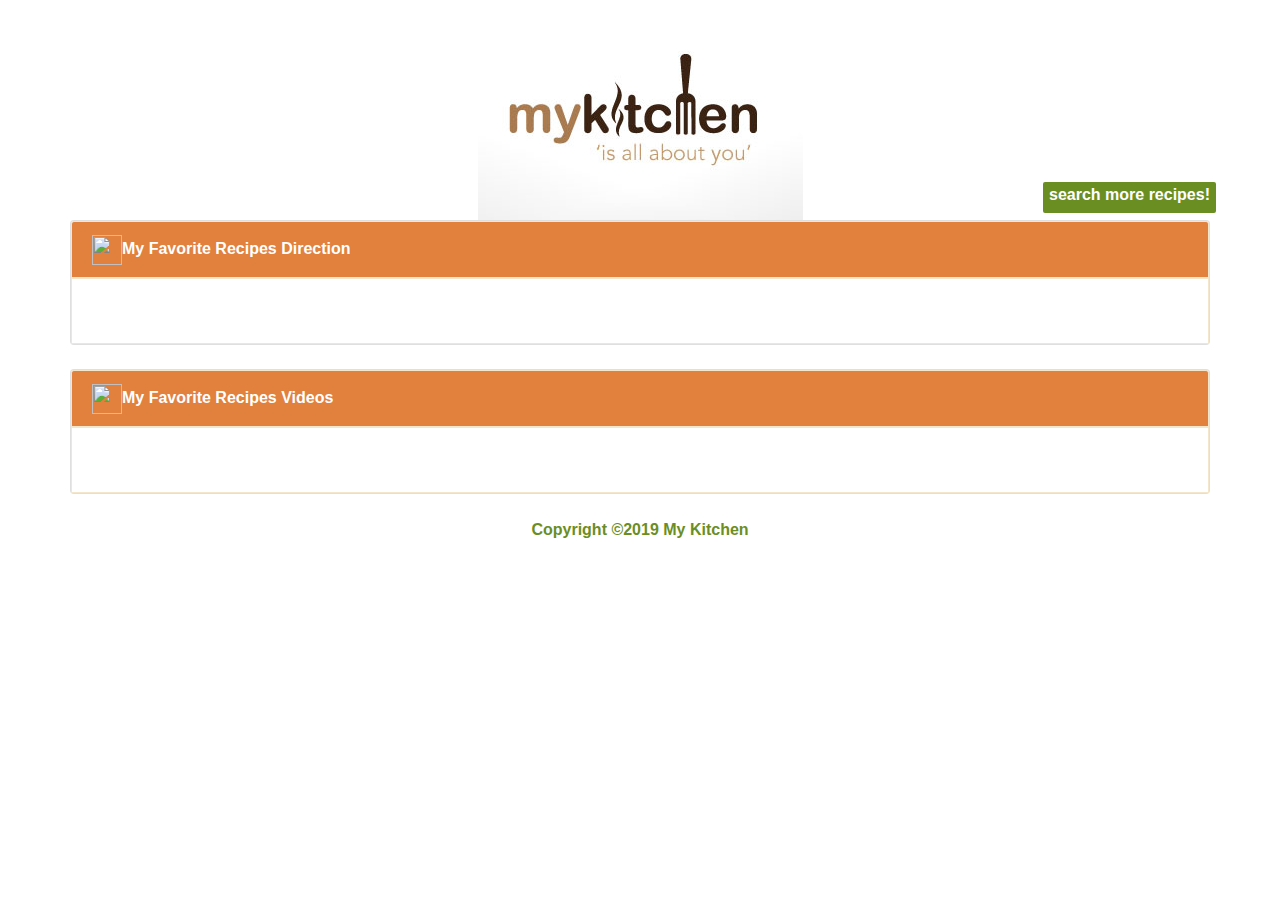
==== favorites.html @ bd4462c0 "added footer and adjusted position of 'my favorites' and 'search more recipes' buttons at the top of" ====
<!DOCTYPE html>
<html lang="en-us">

<head>
    <meta charset="UTF-8">
    <title>Recipe Searcher</title>
    <link rel="stylesheet" href="https://maxcdn.bootstrapcdn.com/bootstrap/4.0.0/css/bootstrap.min.css">
    <link rel="stylesheet" href="assets/css/style.css">
    <link rel="shortcut icon" href="assets/images/icon.png" type="image/x-icon" />
    <script src="https://cdnjs.cloudflare.com/ajax/libs/jquery/3.2.1/jquery.min.js"></script>
    <script src="https://maxcdn.bootstrapcdn.com/bootstrap/4.0.0/js/bootstrap.min.js"></script>
    <script src="https://cdnjs.cloudflare.com/ajax/libs/parsley.js/2.8.1/parsley.min.js"></script>
</head>

<body>
    
    <a href='index.html'><button class="home-btn">search more recipes!</button></a>

    <div class="container">
        <div class="jumbotron">
        </div>
        <div class="row" id="pointer">
            <div class="col-md-12">
                <div class="card mb-4">
                    <div class="card-header"><img src="assets/images/filled-white.png" style="width:30px;height:30px;" />My
                        Favorite Recipes Direction</div>
                    <div class="card-body" id="text-dump">
                        <div class="card1" id="item"></div>
                    </div>
                </div>
            </div>
        </div>
        <div class="row" id="pointer">
            <div class="col-md-12">
                <div class="card mb-4">
                    <div class="card-header"><img src="assets/images/filled-white.png" style="width:30px;height:30px;" />My
                        Favorite Recipes Videos</div>
                    <div class="card-body" id="text-dump">
                        <div class="card1" id="video"></div>
                    </div>
                </div>
            </div>
        </div>
    </div>
    <script src="assets/javascript/javascript.js"></script>

    <div class="footer-container">
        <footer>Copyright &copy2019 My Kitchen</footer>
    </div>

</body>
</html>
---- assets/css/style.css ----
a {
    color: #666;
    text-decoration: none;
}

body {
    background-image: url('../images/background.png');
    background-repeat: repeat;
}

h1 {
    font-size: 20px;
    color: rgb(27, 26, 25);
    text-align: center;
    margin-left: 60px;
    margin-bottom: 20px;
}

.jumbotron {
    background: url('../images/mykitchenlogo.png') no-repeat center center; 
    margin-bottom: -10px;
    margin-top: 20px;
    height: 210px;
    color: white;
}

#container {
    width: 740px;
    background: #fff;
    margin: auto;
}

section {
    padding: 30px 20px 20px 20px;
}

.card-header {
    background-color: rgb(231, 130, 0);
    border: 1px solid rgb(243, 230, 202);
    font-weight: bold;
    color: white;
    line-height: 30px;
}

.card-body {
    border: 1px solid rgb(243, 230, 202);
}

.form-control {
    border-color: rgb(243, 230, 202)
}

.myfavbutton{
	float: right;
    margin-top: 160px;
    margin-right: 62px;
    background-color: olivedrab;
    border: 2px solid white;
    border-radius: 3px;
    font-weight: bold;
    color: white;
    line-height: 24px;
    padding-bottom: 6px;
}

.myfavbutton:hover {
    color: olivedrab;
    background-color: rgb(222, 236, 192);
    border-color: olivedrab;
}

.home-btn{
	float: right;
    margin-top: 160px;
    margin-right: 62px;
    background-color: olivedrab;
    border: 2px solid white;
    border-radius: 4px;
    font-weight: bold;
    color: white;
    line-height: 24px;
    padding-bottom: 6px;
}

.home-btn:hover {
    color: olivedrab;
    background-color: rgb(222, 236, 192);
    border-color: olivedrab;
}

.btn-primary {
    font-size: 16px;
    background-color: olivedrab;
    border: 2px solid white;   
   font-weight: bold;
}

.btn-primary:hover {
    color: olivedrab;
    background-color: rgb(222, 236, 192);
    border: 2px solid olivedrab;
}

#search-btn {
    margin-top: 5px;
    background-color: olivedrab;
    border: 2px solid olivedrab;
    border-radius: 3px;
    font-weight: bold;
    color: white;
    line-height: 24px;
}

#search-btn:hover {
    color: olivedrab;
    background-color: rgb(222, 236, 192);
    border-color: olivedrab;
}

#results li {
    padding: 10px 0;
    border-bottom: 1px dotted #ccc;
    list-style: none;
    overflow: auto;
}
.list-left {
    float: left;
    width: 20%;
}
.list-left img {
    width: 100%;
    padding: 3px;
    border: 1px solid #ccc;
}

.list-right {
    float: right;
    width: 78%;
}

.list-right h3 {
    margin: 0;
}

.list-right p {
    margin: 0;
}

.paging-button {
    background: #f4f4f4;
    padding: 0 13px;
    border: #ccc 1px solid;
    border-radius: 5px;
    color: #333;
    margin: 10px;
    cursor: pointer;
}

#item2,#item3{margin-left:10px;}

.card1 {
    margin: 20px;
    display: inline;
}

.card2 {
    width: 18rem;
    float: left;
    margin: 2px;
}

.card-img-top {
    height: 220px;
}

div.card-header {
    color: white;
    background-color: #E2803E;
}

.card-title {
    font-size: 16px;
    white-space: nowrap;
    overflow: hidden;
    text-overflow: ellipsis;
}

div.card-body {
    padding: 20px;
}

div.col-md-12 {
    padding: 0px;
}

.product {
    width: 24%;
    float: left;
    margin-right: 10px;
}

.footer-container {
    text-align: center;
    color: olivedrab;
    font-weight: bold; 
    margin-bottom: 20px;
}

#none{
	margin-top:20px;z-index: 1;position:absolute;background: #f3f3f3;
}

#none{display:none;}
.list-left .fav img{width:20px;height:20px;}
.fav img{width:30px;height:30px;}
.fav { display: none; }
.list-left:hover .favvideo{display: block; width:118px;height:25px;background: url(../images/img.png);z-index:1;margin-top:20px;position: absolute;cursor:pointer;background-size:cover;}

.list-left:hover .favdel{ display: block; width:30px;height:30px;z-index:1;background: url(../images/filled.png)#f3f3f3;margin-top:20px;position: absolute;background-size: cover;}
.product:hover .fav{ display: block; width:150px;height:30px;background: url(../images/img.png);z-index:1;margin-top:20px;position: absolute;cursor:pointer;}

.favdel img{width:30px;height:30px;}
.favdel { display: none; }
.product:hover .favdel{ display: block; width:30px;height:30px;z-index:1;background: url(../images/filled.png)#f3f3f3;margin-top:20px;position: absolute;background-size: cover;}
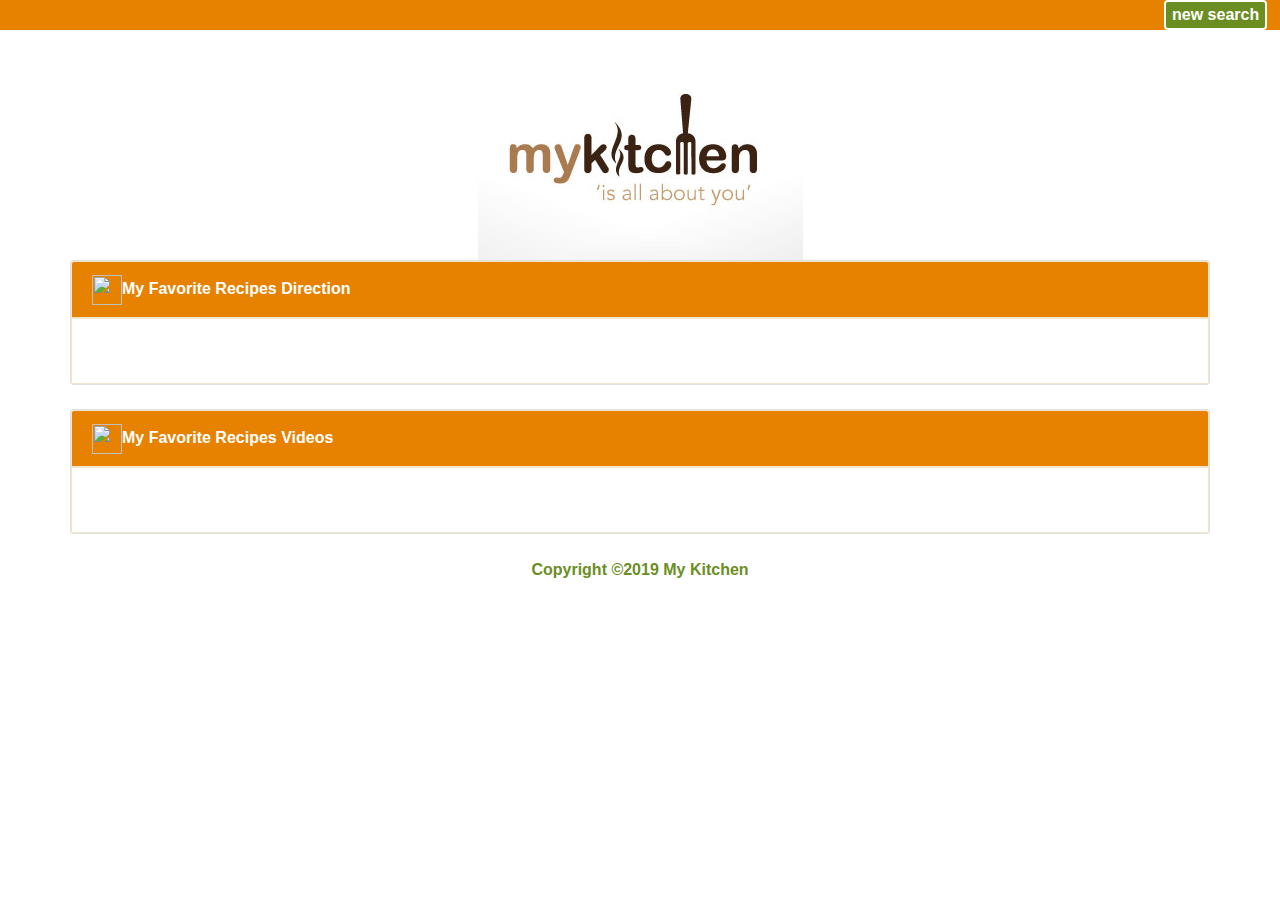
==== commit b64e587f: "fixed CSS, added navbar for buttons" ====
--- a/favorites.html
+++ b/favorites.html
@@ -13,9 +13,9 @@
 </head>
 
 <body>
-    
-    <a href='index.html'><button class="home-btn">search more recipes!</button></a>
-
+    <header class="header-elements">
+        <a href='index.html'><button class="home-btn">new search</button></a>
+    </header>
     <div class="container">
         <div class="jumbotron">
         </div>
@@ -43,10 +43,9 @@
         </div>
     </div>
     <script src="assets/javascript/javascript.js"></script>
-
     <div class="footer-container">
         <footer>Copyright &copy2019 My Kitchen</footer>
     </div>
+</body>
 
-</body>
 </html>--- a/assets/css/style.css
+++ b/assets/css/style.css
@@ -17,9 +17,9 @@
 }
 
 .jumbotron {
-    background: url('../images/mykitchenlogo.png') no-repeat center center; 
+    background: url('../images/mykitchenlogo.png') no-repeat center center;
     margin-bottom: -10px;
-    margin-top: 20px;
+    margin-top: 60px;
     height: 210px;
     color: white;
 }
@@ -30,10 +30,6 @@
     margin: auto;
 }
 
-section {
-    padding: 30px 20px 20px 20px;
-}
-
 .card-header {
     background-color: rgb(231, 130, 0);
     border: 1px solid rgb(243, 230, 202);
@@ -50,17 +46,17 @@
     border-color: rgb(243, 230, 202)
 }
 
-.myfavbutton{
-	float: right;
-    margin-top: 160px;
-    margin-right: 62px;
+.myfavbutton {
+    float: right;
+    margin-right: 1%;
     background-color: olivedrab;
     border: 2px solid white;
     border-radius: 3px;
     font-weight: bold;
     color: white;
     line-height: 24px;
-    padding-bottom: 6px;
+    z-index: 2;
+    
 }
 
 .myfavbutton:hover {
@@ -69,17 +65,15 @@
     border-color: olivedrab;
 }
 
-.home-btn{
-	float: right;
-    margin-top: 160px;
-    margin-right: 62px;
+.home-btn {
+    float: right;
+    margin-right: 1%;
     background-color: olivedrab;
     border: 2px solid white;
     border-radius: 4px;
     font-weight: bold;
     color: white;
     line-height: 24px;
-    padding-bottom: 6px;
 }
 
 .home-btn:hover {
@@ -91,8 +85,8 @@
 .btn-primary {
     font-size: 16px;
     background-color: olivedrab;
-    border: 2px solid white;   
-   font-weight: bold;
+    border: 2px solid white;
+    font-weight: bold;
 }
 
 .btn-primary:hover {
@@ -123,10 +117,12 @@
     list-style: none;
     overflow: auto;
 }
+
 .list-left {
     float: left;
     width: 20%;
 }
+
 .list-left img {
     width: 100%;
     padding: 3px;
@@ -156,26 +152,23 @@
     cursor: pointer;
 }
 
-#item2,#item3{margin-left:10px;}
+#item2,
+#item3 {
+    margin-left: 10px;
+}
 
 .card1 {
     margin: 20px;
     display: inline;
 }
 
-.card2 {
-    width: 18rem;
-    float: left;
-    margin: 2px;
-}
-
 .card-img-top {
     height: 220px;
 }
 
 div.card-header {
     color: white;
-    background-color: #E2803E;
+    background-color: rgb(231, 130, 0);
 }
 
 .card-title {
@@ -202,24 +195,93 @@
 .footer-container {
     text-align: center;
     color: olivedrab;
-    font-weight: bold; 
+    font-weight: bold;
     margin-bottom: 20px;
 }
 
-#none{
-	margin-top:20px;z-index: 1;position:absolute;background: #f3f3f3;
-}
-
-#none{display:none;}
-.list-left .fav img{width:20px;height:20px;}
-.fav img{width:30px;height:30px;}
-.fav { display: none; }
-.list-left:hover .favvideo{display: block; width:118px;height:25px;background: url(../images/img.png);z-index:1;margin-top:20px;position: absolute;cursor:pointer;background-size:cover;}
-
-.list-left:hover .favdel{ display: block; width:30px;height:30px;z-index:1;background: url(../images/filled.png)#f3f3f3;margin-top:20px;position: absolute;background-size: cover;}
-.product:hover .fav{ display: block; width:150px;height:30px;background: url(../images/img.png);z-index:1;margin-top:20px;position: absolute;cursor:pointer;}
-
-.favdel img{width:30px;height:30px;}
-.favdel { display: none; }
-.product:hover .favdel{ display: block; width:30px;height:30px;z-index:1;background: url(../images/filled.png)#f3f3f3;margin-top:20px;position: absolute;background-size: cover;}
-
+#none {
+    margin-top: 20px;
+    z-index: 1;
+    position: absolute;
+    background: #f3f3f3;
+}
+
+#none {
+    display: none;
+}
+
+.list-left .fav img {
+    width: 20px;
+    height: 20px;
+}
+
+.fav img {
+    width: 30px;
+    height: 30px;
+}
+
+.fav {
+    display: none;
+}
+
+.list-left:hover .favvideo {
+    display: block;
+    width: 118px;
+    height: 25px;
+    background: url(../images/img.png);
+    z-index: 1;
+    margin-top: 20px;
+    position: absolute;
+    cursor: pointer;
+    background-size: cover;
+}
+
+.list-left:hover .favdel {
+    display: block;
+    width: 30px;
+    height: 30px;
+    z-index: 1;
+    background: url(../images/filled.png)#f3f3f3;
+    margin-top: 20px;
+    position: absolute;
+    background-size: cover;
+}
+
+.product:hover .fav {
+    display: block;
+    width: 150px;
+    height: 30px;
+    background: url(../images/img.png);
+    z-index: 1;
+    margin-top: 20px;
+    position: absolute;
+    cursor: pointer;
+}
+
+.favdel img {
+    width: 30px;
+    height: 30px;
+}
+
+.favdel {
+    display: none;
+}
+
+.product:hover .favdel {
+    display: block;
+    width: 30px;
+    height: 30px;
+    z-index: 1;
+    background: url(../images/filled.png)#f3f3f3;
+    margin-top: 20px;
+    position: absolute;
+    background-size: cover;
+}
+.header-elements {
+    position: fixed;
+    top: 0px;
+    width: 100%;
+    background: rgb(231, 130, 0);
+    z-index: 2;
+}
+
